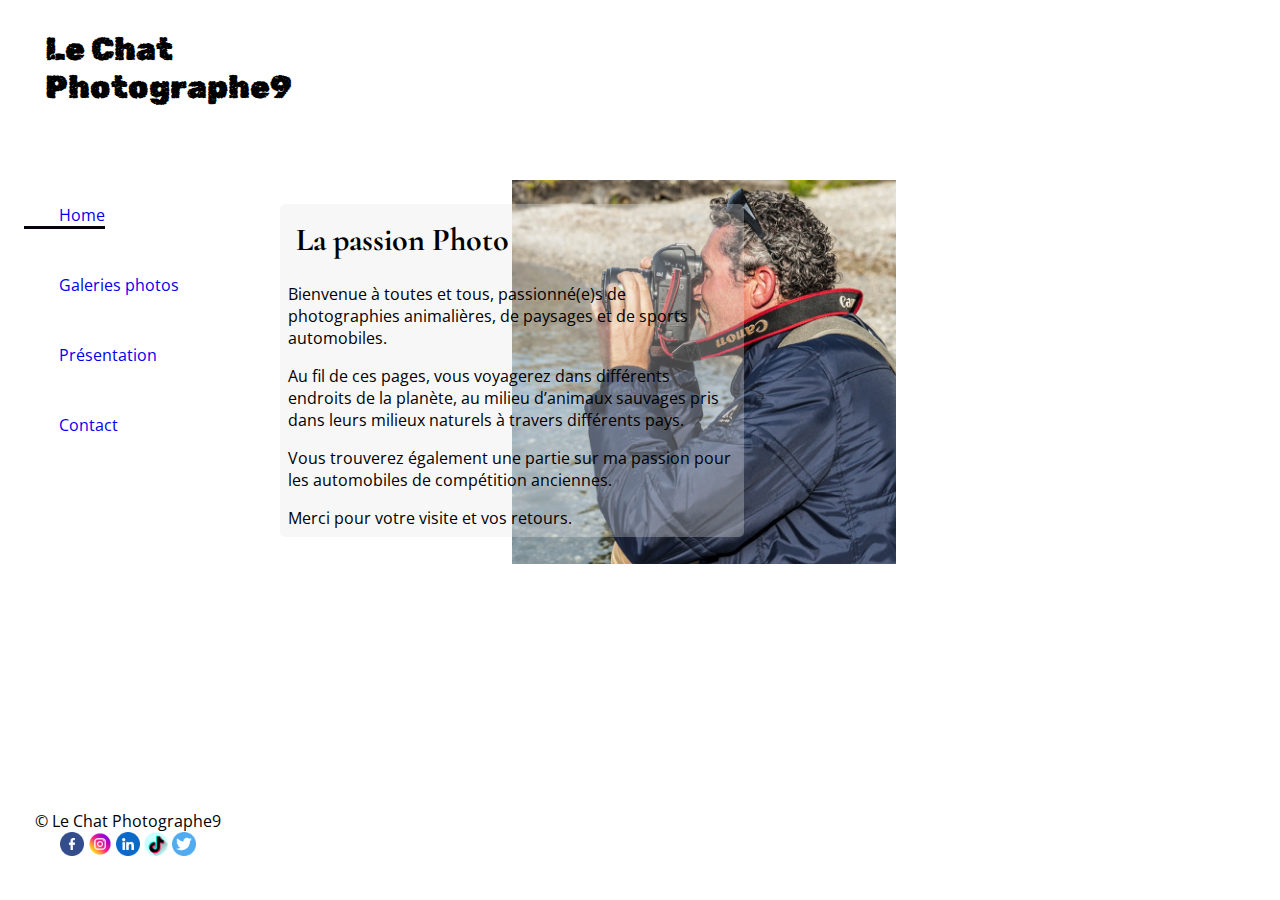
==== index.html @ 58bc917f "adding comments in all pages" ====
<!DOCTYPE html>
<html lang="fr">
  <head>
    <meta charset="UTF-8" />
    <meta http-equiv="X-UA-Compatible" content="IE=edge" />
    <meta name="viewport" content="width=device-width, initial-scale=1.0" />
    <link rel="stylesheet" href="style2.css" />
    <title>Le Chat Photographe9</title>
  </head>
  <body>
    <!-- main title -->
    <header class="gridContainer-Header">
      <h1>
        <p>Le Chat</p>
        <p>Photographe9</p>
      </h1>
    </header>
    <!-- nav section start here -->
    <section class="gridContainer-sectionLeft">
      <nav>
        <ul class="main-Nav">
          <li class="line-animated"><a href="./index.html">Home</a></li>
          <li><a href="./galleries.html">Galeries photos</a></li>
          <li><a href="./presentation.html">Présentation</a></li>
          <li><a href="./contact.html">Contact</a></li>
        </ul>
      </nav>
    </section>
    <section class="gridContainer-sectionRight">
      <div>
        <img
          src="./media/img_maxRez/Joris.png"
          alt="Photo du Chat Photographe 9"
        />
      </div>
    </section>
    <!-- end of nav section -->
    <!-- main content goes here -->
    <main class="gridContainer-mainIndex">
      <div class="background-mainIndex">
        <h2><p>La passion Photo</p></h2>
        <p>
          Bienvenue à toutes et tous, passionné(e)s de photographies
          animalières, de paysages et de sports automobiles.
        </p>
        <p>
          Au fil de ces pages, vous voyagerez dans différents endroits de la
          planète, au milieu d’animaux sauvages pris dans leurs milieux naturels
          à travers différents pays.
        </p>
        <p>
          Vous trouverez également une partie sur ma passion pour les
          automobiles de compétition anciennes.
        </p>
        <p>Merci pour votre visite et vos retours.</p>
      </div>
    </main>
    <!-- end of main content -->
    <!-- footer start here -->
    <footer class="gridContainer-Footer">
      <div class="flex-footer">
        <p>&copy; Le Chat Photographe9</p>
        <p>
          <span
            ><img
              src="./media/reseauxSociaux/facebook (1).png"
              alt="icone facebook"
              class="ico_reseaux"
            />
            <img
              src="./media/reseauxSociaux/instagram (3).png"
              alt="icone instagram"
              class="ico_reseaux"
            />
            <img
              src="./media/reseauxSociaux/linkedin (5).png"
              alt="icone linkedin"
              class="ico_reseaux"
            />
            <img
              src="./media/reseauxSociaux/tiktok (6).png"
              alt="icone tiktok"
              class="ico_reseaux"
            />
            <img
              src="./media/reseauxSociaux/twitter (7).png"
              alt="icone twitter"
              class="ico_reseaux"
            />
          </span>
        </p>
      </div>
    </footer>
  </body>
</html>
---- style2.css ----
/* import google fonts & call:
Cormorant: Light 300
Open Sans: Regular 400
Rubik Dirt: Regular 400
Rubik Microbe: Regular 400

font-family: 'Cormorant', serif;
font-family: 'Open Sans', sans-serif;
font-family: 'Rubik Dirt', cursive;
font-family: 'Rubik Microbe', cursive;
*/
@import url('https://fonts.googleapis.com/css2?family=Cormorant:wght@300&family=Open+Sans&family=Rubik+Dirt&family=Rubik+Microbe&display=swap');


/*style for common pages*/

:root {
    /*themes couleurs*/
    --colorDark: #07020D;
    --colorLight: #ffffff63;
    --colorTheme1: #bd6b4250;
    --colorTheme2: #2a7f635e;
    --colorTheme3: #e4e4e44e;

    /*Breakpoint*/
    --breakpointCellPhone: 412px;
    --breakpointTablett: 768px;

}

* {
    margin: 0;
    padding: 0;
    list-style: none;
    text-decoration: none;
    box-sizing: border-box;
}

body {
    /* height: 100vh;
    width: 100vw; */
    display: grid;
    grid-template-rows: repeat(10, 10vh);
    grid-template-columns: repeat(10, 10vw);
    font-family: 'Open Sans', sans-serif;
    justify-content: start
}

/* ++++++++++++++++++++++++++++++++++++++++++*/
/* ++++++++++++++++++++++++++++++++++++++++++*/
/* ++++++ main common zones grid area ++++++ */
/* ++++++++++++++++++++++++++++++++++++++++++*/
/* ++++++++++++++++++++++++++++++++++++++++++*/
.gridContainer-Header {
    grid-area: 1/1/3/4;
    padding: 30px 0 0 30px;
    min-height: 70px;
    z-index: 100;
}

.gridContainer-sectionLeft {
    grid-area: 3/1/10/3;
}

.gridContainer-sectionRight {
    grid-area: 3/5/10/11;
}

.gridContainer-Footer {
    grid-area: 10/1/11/3;
}

/* +++++++++++++++++++++++++++++++++++++++++++++++++*/
/* +++++++++++++++++++++++++++++++++++++++++++++++++*/
/* ++++++ end of main common zones grid area ++++++ */
/* +++++++++++++++++++++++++++++++++++++++++++++++++*/
/* +++++++++++++++++++++++++++++++++++++++++++++++++*/

h1 p {
    font-family: 'Rubik Microbe', cursive;
    font-size: 2rem;
    padding-left: 15px;

}

.main-Nav {
    display: flex;
    flex-direction: column;
    align-content: space-around;
    background-color: rgb(255, 255, 255);
}

.main-Nav li a {
    padding-left: 35px;

}

.line-animated a {
    border-bottom: #07020D solid 3px;
}

h2 {
    font-family: 'Cormorant', serif;
    font-size: 2rem;
}

li {
    margin: 1.5rem;
}


/*container Flex (copy & ico)*/

.flex-footer {
    display: flex;
    justify-content: space-around;
    align-items: center;
    flex-direction: column;
}

/*tailles des icones du footer*/
.ico_reseaux {
    width: 1.5rem;
    height: 1.5rem;
}

/*================ end of common pages ==================*/

/*=======================index page======================*/
div.imgBackground {
    width: 100%;
    height: 100%;
    background-image: url(./media/img_maxRez/Joris.png);
    background-repeat: no-repeat;
    background-size: contain;
    background-position: center;
}

.gridContainer-mainIndex {
    grid-area: 3/3/9/7;
    margin: 1.5rem;

}

.gridContainer-mainIndex h2,
.gridContainer-mainIndex p {
    padding: 0.5rem;

}

.gridContainer-sectionRight div img {
    width: 50%;
}


.background-mainIndex {
    border-radius: 5px;
    background-color: var(--colorTheme3);
}

/*==================end of index page======================*/


/*==================presentation page=====================*/
.gridContainer-mainPreseentation1 {
    grid-area: 3/3/9/7;
    margin: 1.5rem;


/*=============end of presentation page=====================*/

/*==========================Media queries:=============*/
/* @media screen and (min-width: 1400px) {
    body {
        max-width: 1400px;
        display: grid; */
        /* grid-template-rows: repeat(10, 10vh);
        grid-template-columns: repeat(10, 140px); */
    }
}

@media screen and (max-width: 825px) {

    .gridContainer-articleIndex {
        grid-area: 3/7/10/11;
        margin: 20px;
    }

    h1 p {
        font-size: 2rem;


    }
}
@media screen and (max-height: 535px) {
    h1 p {
        font-size: 1rem;
        padding-left: 0;
    
    }
}
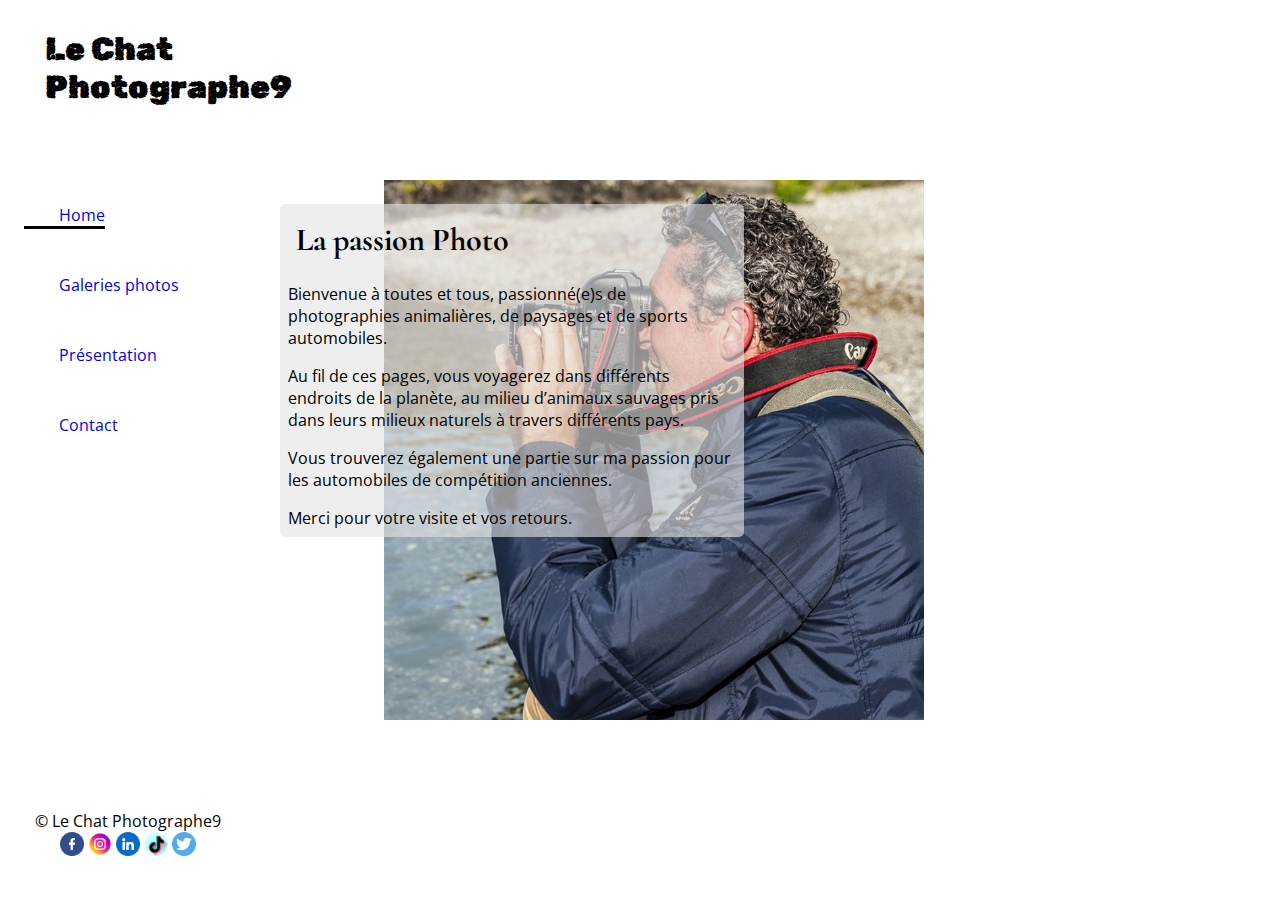
==== commit 041a12b5: "starting galleries.html" ====
--- a/index.html
+++ b/index.html
@@ -29,6 +29,7 @@
     <section class="gridContainer-sectionRight">
       <div>
         <img
+          id="joris1"
           src="./media/img_maxRez/Joris.png"
           alt="Photo du Chat Photographe 9"
         />
--- a/style2.css
+++ b/style2.css
@@ -17,10 +17,10 @@
 :root {
     /*themes couleurs*/
     --colorDark: #07020D;
-    --colorLight: #ffffff63;
+    --colorLight: #ffffff48;
     --colorTheme1: #bd6b4250;
     --colorTheme2: #2a7f635e;
-    --colorTheme3: #e4e4e44e;
+    --colorTheme3: #e4e4e49d;
 
     /*Breakpoint*/
     --breakpointCellPhone: 412px;
@@ -34,6 +34,7 @@
     list-style: none;
     text-decoration: none;
     box-sizing: border-box;
+
 }
 
 body {
@@ -63,7 +64,7 @@
 }
 
 .gridContainer-sectionRight {
-    grid-area: 3/5/10/11;
+    grid-area: 3/4/10/10;
 }
 
 .gridContainer-Footer {
@@ -132,8 +133,7 @@
     height: 100%;
     background-image: url(./media/img_maxRez/Joris.png);
     background-repeat: no-repeat;
-    background-size: contain;
-    background-position: center;
+    background-position: top left;
 }
 
 .gridContainer-mainIndex {
@@ -148,24 +148,126 @@
 
 }
 
-.gridContainer-sectionRight div img {
-    width: 50%;
+#joris1{
+    width: 60vh;
 }
 
 
 .background-mainIndex {
     border-radius: 5px;
+    color: var(--colorTheme);
     background-color: var(--colorTheme3);
+    max-height: 100%;
+    scrollbar-width: none;
+    overflow-y: scroll;
+}
+
+.background-mainIndex::-webkit-scrollbar {
+    width: 0;
 }
 
 /*==================end of index page======================*/
 
 
+/*==================Galleries pages=====================*/
+.grid--galleries {
+    display: grid;
+    height: 100%;
+    grid-template-columns: repeat(6, 1fr);
+    grid-template-rows: repeat(5, 1fr);
+    grid-column-gap: 5px;
+    grid-row-gap: 5px;
+}
+.grid--galleries img{
+    width: 100%;
+    height: auto;
+}
+.grid-photo1 {
+    grid-area: 1 / 1 / 3 / 3;
+}
+
+.grid-photo2 {
+    grid-area: 3 / 1 / 6 / 3;
+}
+
+.grid-photo3 {
+    grid-area: 1 / 3 / 4 / 5;
+}
+
+.grid-photo4 {
+    grid-area: 4 / 3 / 6 / 5;
+}
+
+.grid-photo5 {
+    grid-area: 1 / 5 / 6 / 7;
+}
+
+.div6 {
+    grid-area: 1 / 5 / 4 / 7;
+}
+
+/*==================end of Galleries pages======================*/
+
 /*==================presentation page=====================*/
-.gridContainer-mainPreseentation1 {
-    grid-area: 3/3/9/7;
-    margin: 1.5rem;
-
+.imgBckGrd-Prez {
+    background: url(./media/img_maxRez/DSC01649.JPG) left top no-repeat;
+    background-size: contain;
+}
+
+.presentation {
+    background-color: var(--colorTheme3);
+    height: 100%;
+}
+
+/* .gridContainer-mainArticle1 {
+    grid-area: 3/4/6/10;
+} */
+
+/* .gridContainer-mainArticle1:hover {
+    background-color: var(--colorTheme3);
+
+} */
+
+/* .gridContainer-mainArticle2 {
+    grid-area: 6/4/9/10;
+} */
+
+.gridContainer-mainArticle1 div img,
+.gridContainer-mainArticle2 div img {
+    width: 100px;
+    height: auto;
+}
+
+.gridContainer-Prez {}
+
+.flex-containerPrez {
+    display: flex;
+    justify-content: left;
+    align-items: center;
+}
+
+.flex-containerPrez div {
+    margin: 20px;
+}
+
+.on-mouseOver,
+.on-mouseOver2 {
+    display: none;
+
+
+}
+
+.visible {
+    display: flex;
+    flex-direction: column;
+
+    grid-area: 3/4/10/10.
+}
+
+.visible h2,
+.visible p {
+    margin: 10px;
+}
 
 /*=============end of presentation page=====================*/
 
@@ -174,9 +276,9 @@
     body {
         max-width: 1400px;
         display: grid; */
-        /* grid-template-rows: repeat(10, 10vh);
+/* grid-template-rows: repeat(10, 10vh);
         grid-template-columns: repeat(10, 140px); */
-    }
+}
 }
 
 @media screen and (max-width: 825px) {
@@ -192,10 +294,11 @@
 
     }
 }
+
 @media screen and (max-height: 535px) {
     h1 p {
         font-size: 1rem;
         padding-left: 0;
-    
+
     }
 }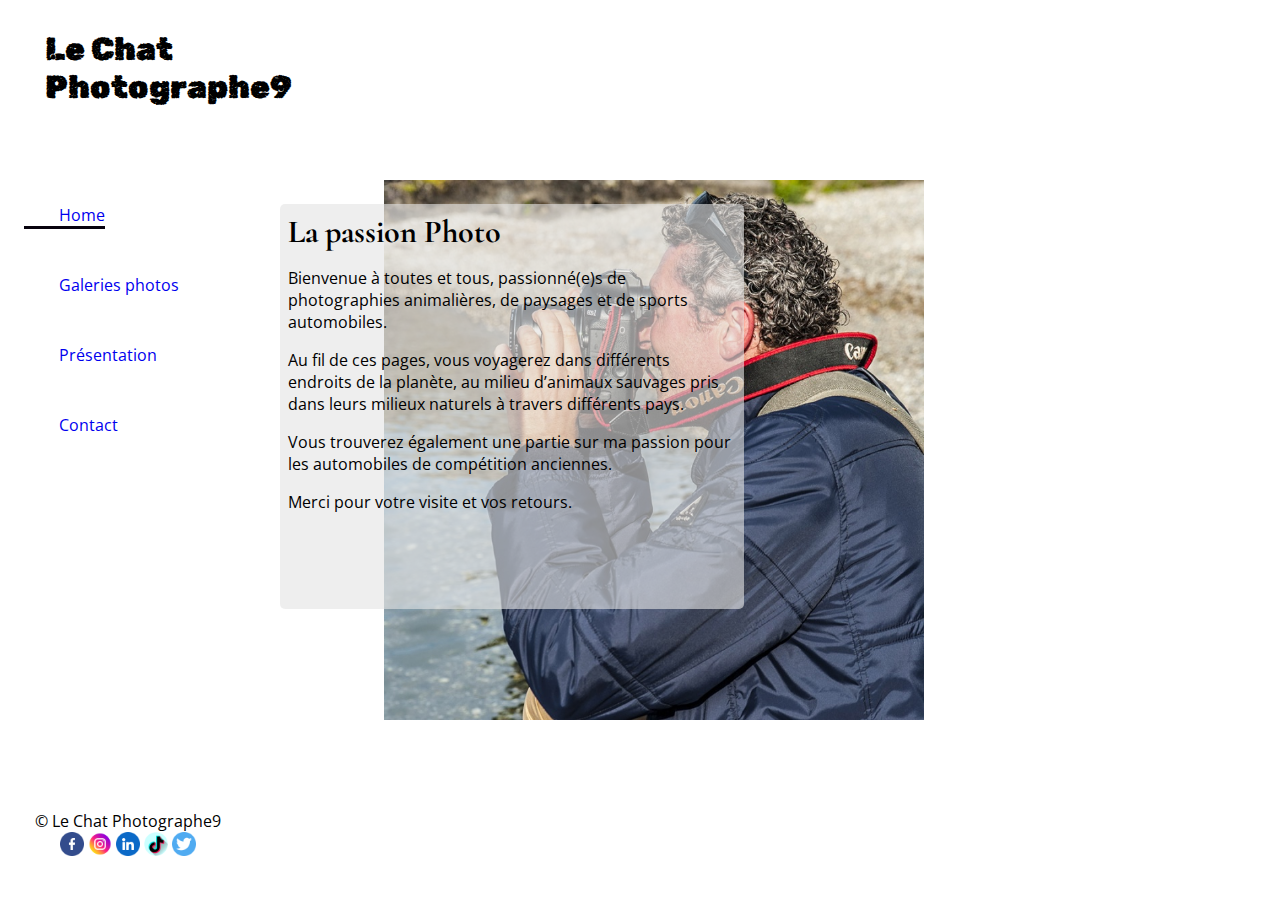
==== commit cbcd6b45: "validator *.html ok" ====
--- a/index.html
+++ b/index.html
@@ -1,22 +1,22 @@
 <!DOCTYPE html>
 <html lang="fr">
   <head>
-    <meta charset="UTF-8" />
-    <meta http-equiv="X-UA-Compatible" content="IE=edge" />
-    <meta name="viewport" content="width=device-width, initial-scale=1.0" />
-    <link rel="stylesheet" href="style2.css" />
+    <meta charset="UTF-8">
+    <meta http-equiv="X-UA-Compatible" content="IE=edge">
+    <meta name="viewport" content="width=device-width, initial-scale=1.0">
+    <link rel="stylesheet" href="style2.css">
     <title>Le Chat Photographe9</title>
   </head>
   <body>
     <!-- main title -->
     <header class="gridContainer-Header">
       <h1>
-        <p>Le Chat</p>
-        <p>Photographe9</p>
+        Le Chat <br> 
+        Photographe9
       </h1>
     </header>
     <!-- nav section start here -->
-    <section class="gridContainer-sectionLeft">
+    <div class="gridContainer-sectionLeft">
       <nav>
         <ul class="main-Nav">
           <li class="line-animated"><a href="./index.html">Home</a></li>
@@ -25,21 +25,20 @@
           <li><a href="./contact.html">Contact</a></li>
         </ul>
       </nav>
-    </section>
-    <section class="gridContainer-sectionRight">
+    </div>
+    <div class="gridContainer-sectionRight">
       <div>
         <img
           id="joris1"
           src="./media/img_maxRez/Joris.png"
-          alt="Photo du Chat Photographe 9"
-        />
+          alt="Photo du Chat Photographe 9">
       </div>
-    </section>
+    </div>
     <!-- end of nav section -->
     <!-- main content goes here -->
     <main class="gridContainer-mainIndex">
       <div class="background-mainIndex">
-        <h2><p>La passion Photo</p></h2>
+        <h2>La passion Photo</h2>
         <p>
           Bienvenue à toutes et tous, passionné(e)s de photographies
           animalières, de paysages et de sports automobiles.
@@ -64,30 +63,25 @@
         <p>
           <span
             ><img
-              src="./media/reseauxSociaux/facebook (1).png"
+              src="./media/reseauxSociaux/facebook.png"
               alt="icone facebook"
-              class="ico_reseaux"
-            />
+              class="ico_reseaux">
             <img
-              src="./media/reseauxSociaux/instagram (3).png"
+              src="./media/reseauxSociaux/instagram.png"
               alt="icone instagram"
-              class="ico_reseaux"
-            />
+              class="ico_reseaux">
             <img
-              src="./media/reseauxSociaux/linkedin (5).png"
+              src="./media/reseauxSociaux/linkedin.png"
               alt="icone linkedin"
-              class="ico_reseaux"
-            />
+              class="ico_reseaux">
             <img
-              src="./media/reseauxSociaux/tiktok (6).png"
+              src="./media/reseauxSociaux/tiktok.png"
               alt="icone tiktok"
-              class="ico_reseaux"
-            />
+              class="ico_reseaux">
             <img
-              src="./media/reseauxSociaux/twitter (7).png"
+              src="./media/reseauxSociaux/twitter.png"
               alt="icone twitter"
-              class="ico_reseaux"
-            />
+              class="ico_reseaux">
           </span>
         </p>
       </div>
--- a/style2.css
+++ b/style2.css
@@ -71,13 +71,17 @@
     grid-area: 10/1/11/3;
 }
 
+.gridContainer-subMenu {
+    grid-area: 1/4/3/10;
+}
+
 /* +++++++++++++++++++++++++++++++++++++++++++++++++*/
 /* +++++++++++++++++++++++++++++++++++++++++++++++++*/
 /* ++++++ end of main common zones grid area ++++++ */
 /* +++++++++++++++++++++++++++++++++++++++++++++++++*/
 /* +++++++++++++++++++++++++++++++++++++++++++++++++*/
 
-h1 p {
+h1 {
     font-family: 'Rubik Microbe', cursive;
     font-size: 2rem;
     padding-left: 15px;
@@ -93,6 +97,7 @@
 
 .main-Nav li a {
     padding-left: 35px;
+    transition: 2.5s;
 
 }
 
@@ -123,6 +128,10 @@
 .ico_reseaux {
     width: 1.5rem;
     height: 1.5rem;
+}
+
+.mouseOverImg-cursor:hover {
+    cursor: pointer;
 }
 
 /*================ end of common pages ==================*/
@@ -148,7 +157,7 @@
 
 }
 
-#joris1{
+#joris1 {
     width: 60vh;
 }
 
@@ -157,7 +166,7 @@
     border-radius: 5px;
     color: var(--colorTheme);
     background-color: var(--colorTheme3);
-    max-height: 100%;
+    height: 45vh;
     scrollbar-width: none;
     overflow-y: scroll;
 }
@@ -178,10 +187,12 @@
     grid-column-gap: 5px;
     grid-row-gap: 5px;
 }
-.grid--galleries img{
+
+.grid--galleries img {
     width: 100%;
     height: auto;
 }
+
 .grid-photo1 {
     grid-area: 1 / 1 / 3 / 3;
 }
@@ -211,7 +222,7 @@
 /*==================presentation page=====================*/
 .imgBckGrd-Prez {
     background: url(./media/img_maxRez/DSC01649.JPG) left top no-repeat;
-    background-size: contain;
+    background-size: cover;
 }
 
 .presentation {
@@ -238,12 +249,13 @@
     height: auto;
 }
 
-.gridContainer-Prez {}
+/* .gridContainer-Prez {} */
 
 .flex-containerPrez {
     display: flex;
     justify-content: left;
     align-items: center;
+    padding: 3em;
 }
 
 .flex-containerPrez div {
@@ -253,21 +265,71 @@
 .on-mouseOver,
 .on-mouseOver2 {
     display: none;
-
-
+}
+
+.h2-titlePrez {
+    display: flex;
+    justify-content: space-between;
+    align-content: center;
+    padding: 1em;
+}
+
+.matos-photos {
+    display: flex;
+    justify-content: center;
+    align-items: center;
+}
+
+.matos-photos img {
+    height: 200px;
+}
+
+.matos-photos img:hover {
+    /* transform: scale(1.5); */
+    /* transition: 1s; */
+    /* position: absolute; */
+    /* height: auto; */
+}
+
+.btn-close-div {
+    background-color: var(--colorLight);
+    border: none;
+    padding: 10px 18px;
+    text-align: center;
+
+    text-decoration: none;
+    display: inline-block;
+    font-size: 2em;
+    border-radius: 50%;
 }
 
 .visible {
+    grid-area: 3/4/10/10;
     display: flex;
     flex-direction: column;
-
-    grid-area: 3/4/10/10.
-}
-
-.visible h2,
+    /* background-color: var(--colorTheme1); */
+    border-radius: 10px;
+    padding: 1em;
+}
+
 .visible p {
-    margin: 10px;
-}
+    padding: 1em;
+}
+
+.align-right {
+    text-align: right;
+}
+
+.invisible {
+    display: none;
+}
+
+.flex-positionning-prez {
+    display: flex;
+    justify-content: space-between;
+    align-items: flex-end;
+}
+
 
 /*=============end of presentation page=====================*/
 
@@ -277,9 +339,9 @@
         max-width: 1400px;
         display: grid; */
 /* grid-template-rows: repeat(10, 10vh);
-        grid-template-columns: repeat(10, 140px); */
-}
-}
+        grid-template-columns: repeat(10, 140px); 
+}
+}*/
 
 @media screen and (max-width: 825px) {
 
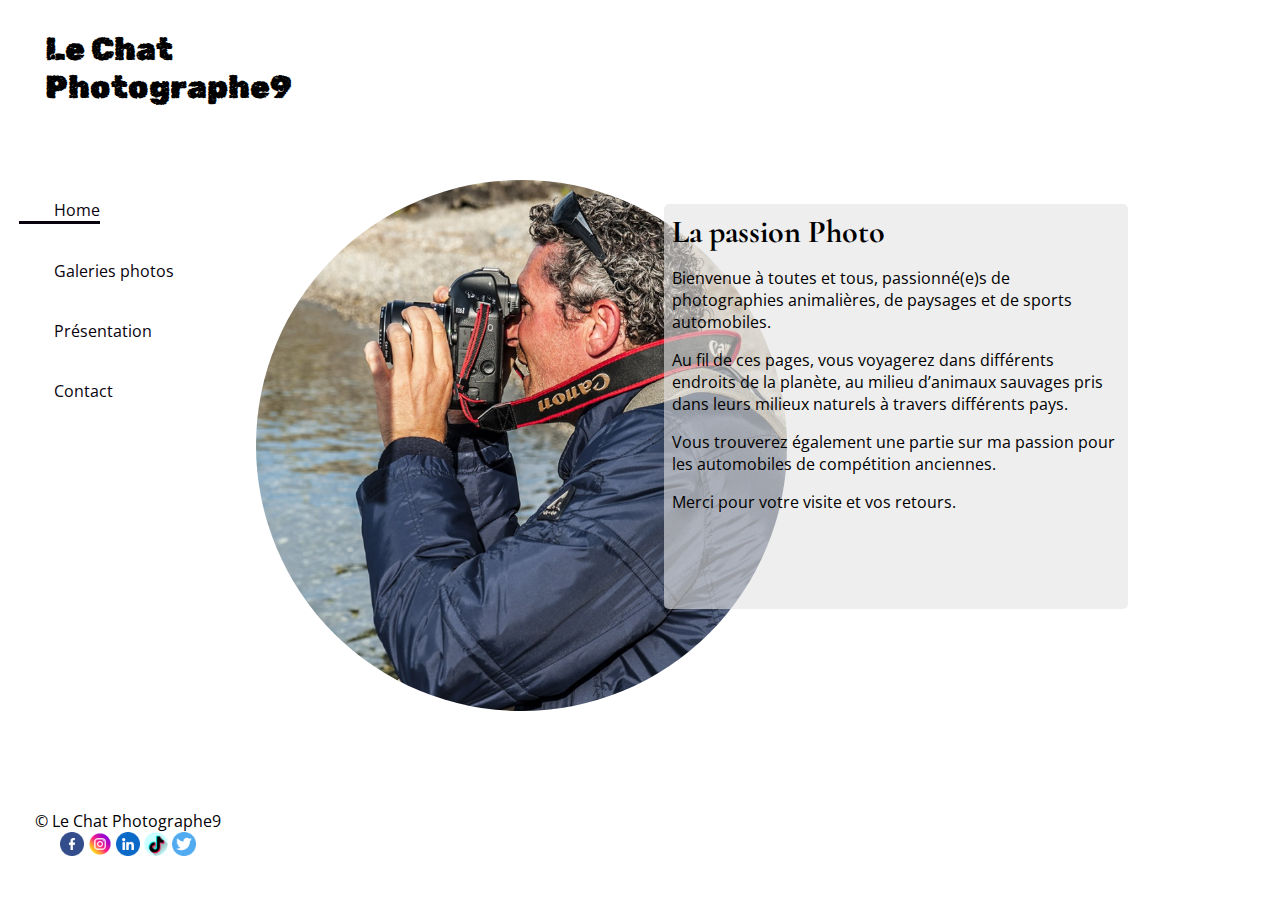
==== commit 497c8c8e: "responsive suite" ====
--- a/index.html
+++ b/index.html
@@ -1,26 +1,32 @@
 <!DOCTYPE html>
 <html lang="fr">
   <head>
-    <meta charset="UTF-8">
-    <meta http-equiv="X-UA-Compatible" content="IE=edge">
-    <meta name="viewport" content="width=device-width, initial-scale=1.0">
-    <link rel="stylesheet" href="style2.css">
+    <meta charset="UTF-8" />
+    <meta http-equiv="X-UA-Compatible" content="IE=edge" />
+    <meta name="viewport" content="width=device-width, initial-scale=1.0" />
+    <link rel="stylesheet" href="style2.css" />
     <title>Le Chat Photographe9</title>
   </head>
   <body>
     <!-- main title -->
     <header class="gridContainer-Header">
-      <h1>
-        Le Chat <br> 
+      <h1 class="h1">
+        Le Chat <br />
         Photographe9
+      </h1>
+      <h1 class="h1-burger">
+        Le Chat Photographe9
       </h1>
     </header>
     <!-- nav section start here -->
+    <div class="burger-nav">
+      <img src="./media/img_mini/burger-menu.svg" alt="menu burger" id="burger-Btn" />
+    </div>
     <div class="gridContainer-sectionLeft">
       <nav>
         <ul class="main-Nav">
           <li class="line-animated"><a href="./index.html">Home</a></li>
-          <li><a href="./galleries.html">Galeries photos</a></li>
+          <li><a href="./galleries-animaux.html">Galeries photos</a></li>
           <li><a href="./presentation.html">Présentation</a></li>
           <li><a href="./contact.html">Contact</a></li>
         </ul>
@@ -31,7 +37,8 @@
         <img
           id="joris1"
           src="./media/img_maxRez/Joris.png"
-          alt="Photo du Chat Photographe 9">
+          alt="Photo du Chat Photographe 9"
+        />
       </div>
     </div>
     <!-- end of nav section -->
@@ -65,23 +72,28 @@
             ><img
               src="./media/reseauxSociaux/facebook.png"
               alt="icone facebook"
-              class="ico_reseaux">
+              class="ico_reseaux"
+            />
             <img
               src="./media/reseauxSociaux/instagram.png"
               alt="icone instagram"
-              class="ico_reseaux">
+              class="ico_reseaux"
+            />
             <img
               src="./media/reseauxSociaux/linkedin.png"
               alt="icone linkedin"
-              class="ico_reseaux">
+              class="ico_reseaux"
+            />
             <img
               src="./media/reseauxSociaux/tiktok.png"
               alt="icone tiktok"
-              class="ico_reseaux">
+              class="ico_reseaux"
+            />
             <img
               src="./media/reseauxSociaux/twitter.png"
               alt="icone twitter"
-              class="ico_reseaux">
+              class="ico_reseaux"
+            />
           </span>
         </p>
       </div>
--- a/style2.css
+++ b/style2.css
@@ -9,42 +9,47 @@
 font-family: 'Rubik Dirt', cursive;
 font-family: 'Rubik Microbe', cursive;
 */
-@import url('https://fonts.googleapis.com/css2?family=Cormorant:wght@300&family=Open+Sans&family=Rubik+Dirt&family=Rubik+Microbe&display=swap');
-
+@import url("https://fonts.googleapis.com/css2?family=Cormorant:wght@300&family=Open+Sans&family=Rubik+Dirt&family=Rubik+Microbe&display=swap");
 
 /*style for common pages*/
 
 :root {
-    /*themes couleurs*/
-    --colorDark: #07020D;
-    --colorLight: #ffffff48;
-    --colorTheme1: #bd6b4250;
-    --colorTheme2: #2a7f635e;
-    --colorTheme3: #e4e4e49d;
-
-    /*Breakpoint*/
-    --breakpointCellPhone: 412px;
-    --breakpointTablett: 768px;
-
+  /*themes couleurs*/
+  --colorDark: #07020d;
+  --colorLight: #ffffff48;
+  --colorTheme1: #51220ab3;
+  --colorTheme2: #2a7f635e;
+  --colorTheme3: #e4e4e49d;
+
+  /*Breakpoint*/
+  --breakpointCellPhone: 412px;
+  --breakpointTablett: 768px;
 }
 
 * {
-    margin: 0;
-    padding: 0;
-    list-style: none;
-    text-decoration: none;
-    box-sizing: border-box;
-
+  margin: 0;
+  padding: 0;
+  list-style: none;
+  text-decoration: none;
+  box-sizing: border-box;
+}
+
+a {
+  color: var(--colorDark);
+}
+
+a:hover {
+  color: var(--colorTheme1);
 }
 
 body {
-    /* height: 100vh;
+  /* height: 100vh;
     width: 100vw; */
-    display: grid;
-    grid-template-rows: repeat(10, 10vh);
-    grid-template-columns: repeat(10, 10vw);
-    font-family: 'Open Sans', sans-serif;
-    justify-content: start
+  display: grid;
+  grid-template-rows: repeat(10, 10vh);
+  grid-template-columns: repeat(10, 10vw);
+  font-family: "Open Sans", sans-serif;
+  justify-content: start;
 }
 
 /* ++++++++++++++++++++++++++++++++++++++++++*/
@@ -53,26 +58,36 @@
 /* ++++++++++++++++++++++++++++++++++++++++++*/
 /* ++++++++++++++++++++++++++++++++++++++++++*/
 .gridContainer-Header {
-    grid-area: 1/1/3/4;
-    padding: 30px 0 0 30px;
-    min-height: 70px;
-    z-index: 100;
+  grid-area: 1/1/3/4;
+  padding: 30px 0 0 30px;
+  min-height: 70px;
+  z-index: 100;
 }
 
 .gridContainer-sectionLeft {
-    grid-area: 3/1/10/3;
+  grid-area: 3/1/10/3;
 }
 
 .gridContainer-sectionRight {
-    grid-area: 3/4/10/10;
+  grid-area: 3/3/10/10;
+  border-radius: 5px;
 }
 
 .gridContainer-Footer {
-    grid-area: 10/1/11/3;
+  grid-area: 10/1/11/3;
 }
 
 .gridContainer-subMenu {
-    grid-area: 1/4/3/10;
+  grid-area: 1/4/3/9;
+  padding: 10px;
+}
+
+.gridContainer-smallPic {
+  grid-area: 2/10/10/11;
+}
+.burger-nav {
+  grid-area: 1/1/3/3;
+  display: none;
 }
 
 /* +++++++++++++++++++++++++++++++++++++++++++++++++*/
@@ -82,285 +97,429 @@
 /* +++++++++++++++++++++++++++++++++++++++++++++++++*/
 
 h1 {
-    font-family: 'Rubik Microbe', cursive;
-    font-size: 2rem;
-    padding-left: 15px;
-
+  font-family: "Rubik Microbe", cursive;
+  font-size: 2rem;
+  padding-left: 15px;
+  z-index: -100;
+}
+.h1-burger {
+  display: none;
 }
 
 .main-Nav {
-    display: flex;
-    flex-direction: column;
-    align-content: space-around;
-    background-color: rgb(255, 255, 255);
+  display: flex;
+  flex-direction: column;
+  align-content: space-around;
+  background-color: rgb(255, 255, 255);
 }
 
 .main-Nav li a {
-    padding-left: 35px;
-    transition: 2.5s;
-
+  padding-left: 35px;
+  transition: 2.5s;
 }
 
 .line-animated a {
-    border-bottom: #07020D solid 3px;
+  border-bottom: #07020d solid 3px;
 }
 
 h2 {
-    font-family: 'Cormorant', serif;
-    font-size: 2rem;
+  font-family: "Cormorant", serif;
+  font-size: 2rem;
 }
 
 li {
-    margin: 1.5rem;
-}
-
+  margin: 1.2rem;
+}
 
 /*container Flex (copy & ico)*/
 
 .flex-footer {
-    display: flex;
-    justify-content: space-around;
-    align-items: center;
-    flex-direction: column;
-}
-
-/*tailles des icones du footer*/
+  display: flex;
+  justify-content: space-around;
+  align-items: center;
+  flex-direction: column;
+}
+
+/* icones size in footer*/
 .ico_reseaux {
-    width: 1.5rem;
-    height: 1.5rem;
+  width: 1.5rem;
+  height: 1.5rem;
 }
 
 .mouseOverImg-cursor:hover {
-    cursor: pointer;
-}
-
-/*================ end of common pages ==================*/
-
-/*=======================index page======================*/
-div.imgBackground {
-    width: 100%;
-    height: 100%;
-    background-image: url(./media/img_maxRez/Joris.png);
-    background-repeat: no-repeat;
-    background-position: top left;
-}
+  cursor: pointer;
+}
+
+/*=====================================================
+================ end of common pages ==================
+=======================================================*/
+
+/*======================================================
+=======================index page=======================
+======================================================*/
 
 .gridContainer-mainIndex {
-    grid-area: 3/3/9/7;
-    margin: 1.5rem;
-
+  grid-area: 3/6/9/10;
+  margin: 1.5rem;
 }
 
 .gridContainer-mainIndex h2,
 .gridContainer-mainIndex p {
-    padding: 0.5rem;
-
+  padding: 0.5rem;
 }
 
 #joris1 {
-    width: 60vh;
-}
-
+  width: 59vh;
+  border-radius: 50%;
+}
 
 .background-mainIndex {
-    border-radius: 5px;
-    color: var(--colorTheme);
-    background-color: var(--colorTheme3);
-    height: 45vh;
-    scrollbar-width: none;
-    overflow-y: scroll;
+  border-radius: 5px;
+  color: var(--colorTheme);
+  background-color: var(--colorTheme3);
+  height: 45vh;
+  scrollbar-width: none;
+  overflow-y: scroll;
 }
 
 .background-mainIndex::-webkit-scrollbar {
-    width: 0;
-}
-
-/*==================end of index page======================*/
-
-
-/*==================Galleries pages=====================*/
-.grid--galleries {
-    display: grid;
-    height: 100%;
-    grid-template-columns: repeat(6, 1fr);
-    grid-template-rows: repeat(5, 1fr);
-    grid-column-gap: 5px;
-    grid-row-gap: 5px;
-}
-
-.grid--galleries img {
-    width: 100%;
-    height: auto;
-}
-
-.grid-photo1 {
-    grid-area: 1 / 1 / 3 / 3;
-}
-
-.grid-photo2 {
-    grid-area: 3 / 1 / 6 / 3;
-}
-
-.grid-photo3 {
-    grid-area: 1 / 3 / 4 / 5;
-}
-
-.grid-photo4 {
-    grid-area: 4 / 3 / 6 / 5;
-}
-
-.grid-photo5 {
-    grid-area: 1 / 5 / 6 / 7;
-}
-
-.div6 {
-    grid-area: 1 / 5 / 4 / 7;
-}
-
-/*==================end of Galleries pages======================*/
-
-/*==================presentation page=====================*/
+  width: 0;
+}
+
+/*=======================================================
+==================end of index page======================
+=======================================================*/
+
+/*====================================================
+==================Galleries pages=====================
+====================================================*/
+
+.gridContainer-subMenu ul {
+  display: flex;
+  justify-content: space-between;
+  flex-wrap: wrap;
+  align-content: center;
+  height: 100%;
+}
+
+.mainDisplay {
+  grid-area: 3/3/10/10;
+  display: flex;
+  justify-content: center;
+}
+
+.mainDisplay img {
+  width: auto;
+  max-width: 70vw;
+  height: 70vh;
+  border: black 2px solid;
+  border-radius: 15px;
+  object-fit: cover;
+}
+
+.smallPic {
+  height: 100%;
+  /* background-image: url("./media/img_maxRez/Film_strip.png"); */
+  /* background-size: contain; */
+  overflow-y: scroll;
+  margin-right: 15px;
+}
+.animalsGal,
+.autoGal,
+.nbGal,
+.paysageGal,
+.spitzbergGal {
+  overflow-y: scroll !important;
+}
+
+.smallPic img {
+  width: 70%;
+  height: auto;
+  margin-left: 1.2em;
+  border: black 2px solid;
+  border-radius: 15px;
+}
+#closeBtnPic:hover,
+.smallPic img:hover {
+  cursor: pointer;
+  box-shadow: 2px 5px 10px var(--colorTheme1);
+}
+
+.fullScreen {
+  grid-area: 1/1/11/10;
+  background-color: white;
+  z-index: -1000;
+  display: flex;
+  align-items: center;
+  justify-content: space-around;
+}
+.fullScreen img {
+  width: auto;
+  max-width: 90vw;
+  height: 90vh;
+  border: black 2px solid;
+  border-radius: 15px;
+  object-fit: cover;
+}
+.insertBtn {
+  grid-area: 1/10/2/11;
+  padding-right: 10px;
+  display: flex;
+  align-items: center;
+  justify-content: left;
+}
+
+#closeBtnPic {
+  width: 70%;
+  z-index: 20000;
+  border: black 2px solid;
+  border-radius: 15px;
+
+  background-color: white;
+}
+.blur {
+  box-shadow: 0px 0px 20px var(--colorTheme1);
+  border-radius: 50%;
+  padding: 0 1em;
+}
+
+.exist {
+  margin-left: 2em;
+}
+
+/*============================================================
+==================end of Galleries pages======================
+============================================================*/
+
+/*============================================================
+======================presentation page=======================
+=============================================================*/
+
 .imgBckGrd-Prez {
-    background: url(./media/img_maxRez/DSC01649.JPG) left top no-repeat;
-    background-size: cover;
+  background: url(./media/img_maxRez/DSC01649.JPG) left top no-repeat;
+  background-size: cover;
 }
 
 .presentation {
-    background-color: var(--colorTheme3);
-    height: 100%;
-}
-
-/* .gridContainer-mainArticle1 {
-    grid-area: 3/4/6/10;
-} */
-
-/* .gridContainer-mainArticle1:hover {
-    background-color: var(--colorTheme3);
-
-} */
-
-/* .gridContainer-mainArticle2 {
-    grid-area: 6/4/9/10;
-} */
+  background-color: var(--colorTheme3);
+  height: 100%;
+}
 
 .gridContainer-mainArticle1 div img,
 .gridContainer-mainArticle2 div img {
-    width: 100px;
-    height: auto;
-}
-
-/* .gridContainer-Prez {} */
+  width: 100px;
+  height: auto;
+}
 
 .flex-containerPrez {
-    display: flex;
-    justify-content: left;
-    align-items: center;
-    padding: 3em;
+  display: flex;
+  justify-content: left;
+  align-items: center;
+  padding: 3em;
 }
 
 .flex-containerPrez div {
-    margin: 20px;
+  margin: 20px;
 }
 
 .on-mouseOver,
 .on-mouseOver2 {
+  display: none;
+}
+
+.h2-titlePrez {
+  display: flex;
+  justify-content: space-between;
+  align-content: center;
+  padding: 1em;
+}
+
+.photos-presentation img {
+  height: 200px;
+  float: left;
+  padding-right: 20px;
+}
+
+.btn-close-div {
+  background-color: var(--colorLight);
+  border: none;
+  padding: 9px 14px;
+  text-align: center;
+  text-decoration: none;
+  display: inline-block;
+  font-size: 1.3em;
+  border-radius: 50%;
+}
+
+.visible {
+  grid-area: 3/4/10/10;
+  display: flex;
+  flex-direction: column;
+  /* background-color: var(--colorTheme1); */
+  border-radius: 10px;
+  padding: 1em;
+}
+
+.visible p {
+  padding: 1.2em;
+  line-height: 1.5em;
+}
+
+.align-right {
+  text-align: right;
+}
+
+.invisible {
+  display: none;
+}
+
+.flex-positionning-prez {
+  height: 100%;
+  display: flex;
+  flex-direction: column;
+  justify-content: space-around;
+}
+
+/*================================================================
+=============end of presentation page=============================
+=================================================================*/
+
+/*============================================================
+======================   contact page  =======================
+=============================================================*/
+
+.contact {
+  background-image: url(./media/img_maxRez/contact.jpg);
+  height: 60vh;
+  color: var(--colorDark);
+  display: flex;
+  justify-content: center;
+  align-items: center;
+}
+.form {
+  background-color: rgba(255, 255, 255, 0.528);
+  text-align: center;
+}
+textarea {
+  resize: none;
+}
+
+.flexContact {
+  justify-content: center;
+  align-items: center;
+
+  padding: 10px;
+}
+.flexContact div,
+.flexContact div p {
+  display: flex;
+  flex-direction: column;
+  margin-top: 4px;
+}
+
+/*============================================================
+==================end of contact   page ======================
+============================================================*/
+
+/******************************************************************
+************************** Media queries: *************************
+******************************************************************/
+
+@media screen and (max-width: 1000px) {
+  .main-Nav {
+    font-size: 0.8em;
+  }
+  .gridContainer-subMenu {
+    z-index: 100;
+    font-size: 1.2em;
+  }
+
+  @media screen and (max-width: 897px) {
+    .gridContainer-Header {
+      grid-area: 1/1/2/11;
+      padding:10px 0 0 10px
+    }
+    .gridContainer-subMenu {
+      grid-area: 2/3/3/10;
+    }
+    .gridContainer-subMenu h2 {
+      z-index: 100;
+      font-size: 0.8em;
+    }
+    .gridContainer-smallPic {
+      grid-area: 3/10/10/11;
+    }
+    .gridContainer-Footer {
+      grid-area: 10/1/11/11;
+    }
+
+    .h1 {
+      display: none;
+    }
+    .h1-burger {
+      display: block;
+      font-size: 1.3em;
+    }
+    .main-Nav li a {
+      padding-left: 2px;
+      transition: 2.5s;
+    }
+    .flex-footer {
+      margin: 10px 0 0 10px;
+    }
+  }
+
+  @media screen and (max-width: 689px) {
+    .gridContainer-Header {
+      grid-area: 1/3/2/11;
+      padding: 10px 1em;
+    }
+    .gridContainer-sectionLeft {
+      display: none;
+    }
+    .gridContainer-mainIndex {
+      grid-area: 3/1/10/10;
+    }
+    .gridContainer-sectionRight {
+      grid-area: 3/1/7/11;
+      border-radius: 5px;
+    }
+
+    .gridContainer-Footer {
+      grid-area: 10/1/11/11;
+      font-size: 0.8rem;
+    }
+
+    .gridContainer-subMenu {
+      grid-area: 2/1/3/11;
+      display: flex;
+      justify-content: center;
+      align-self: center;
+      flex-wrap: wrap;
+    }
+
+    .gridContainer-smallPic {
+      grid-area: 3/1/11/3;
+      display: none;
+    }
+    .burger-nav {
+      grid-area: 1/1/3/3;
+      display: flex;
+      justify-content: center;
+      align-items: flex-start;
+    }
+    .burger-nav img {
+      padding-top: 10px;
+    }
+  }
+  .sub-menu li {
+    margin: 0.5em;
+  }
+  .flex-footer img {
     display: none;
-}
-
-.h2-titlePrez {
-    display: flex;
-    justify-content: space-between;
-    align-content: center;
-    padding: 1em;
-}
-
-.matos-photos {
-    display: flex;
-    justify-content: center;
-    align-items: center;
-}
-
-.matos-photos img {
-    height: 200px;
-}
-
-.matos-photos img:hover {
-    /* transform: scale(1.5); */
-    /* transition: 1s; */
-    /* position: absolute; */
-    /* height: auto; */
-}
-
-.btn-close-div {
-    background-color: var(--colorLight);
-    border: none;
-    padding: 10px 18px;
-    text-align: center;
-
-    text-decoration: none;
-    display: inline-block;
-    font-size: 2em;
-    border-radius: 50%;
-}
-
-.visible {
-    grid-area: 3/4/10/10;
-    display: flex;
-    flex-direction: column;
-    /* background-color: var(--colorTheme1); */
-    border-radius: 10px;
-    padding: 1em;
-}
-
-.visible p {
-    padding: 1em;
-}
-
-.align-right {
-    text-align: right;
-}
-
-.invisible {
-    display: none;
-}
-
-.flex-positionning-prez {
-    display: flex;
-    justify-content: space-between;
-    align-items: flex-end;
-}
-
-
-/*=============end of presentation page=====================*/
-
-/*==========================Media queries:=============*/
-/* @media screen and (min-width: 1400px) {
-    body {
-        max-width: 1400px;
-        display: grid; */
-/* grid-template-rows: repeat(10, 10vh);
-        grid-template-columns: repeat(10, 140px); 
-}
-}*/
-
-@media screen and (max-width: 825px) {
-
-    .gridContainer-articleIndex {
-        grid-area: 3/7/10/11;
-        margin: 20px;
-    }
-
-    h1 p {
-        font-size: 2rem;
-
-
-    }
-}
-
-@media screen and (max-height: 535px) {
-    h1 p {
-        font-size: 1rem;
-        padding-left: 0;
-
-    }
-}+  }
+
+  .background-mainIndex {
+    height: 60vh;
+  }
+}
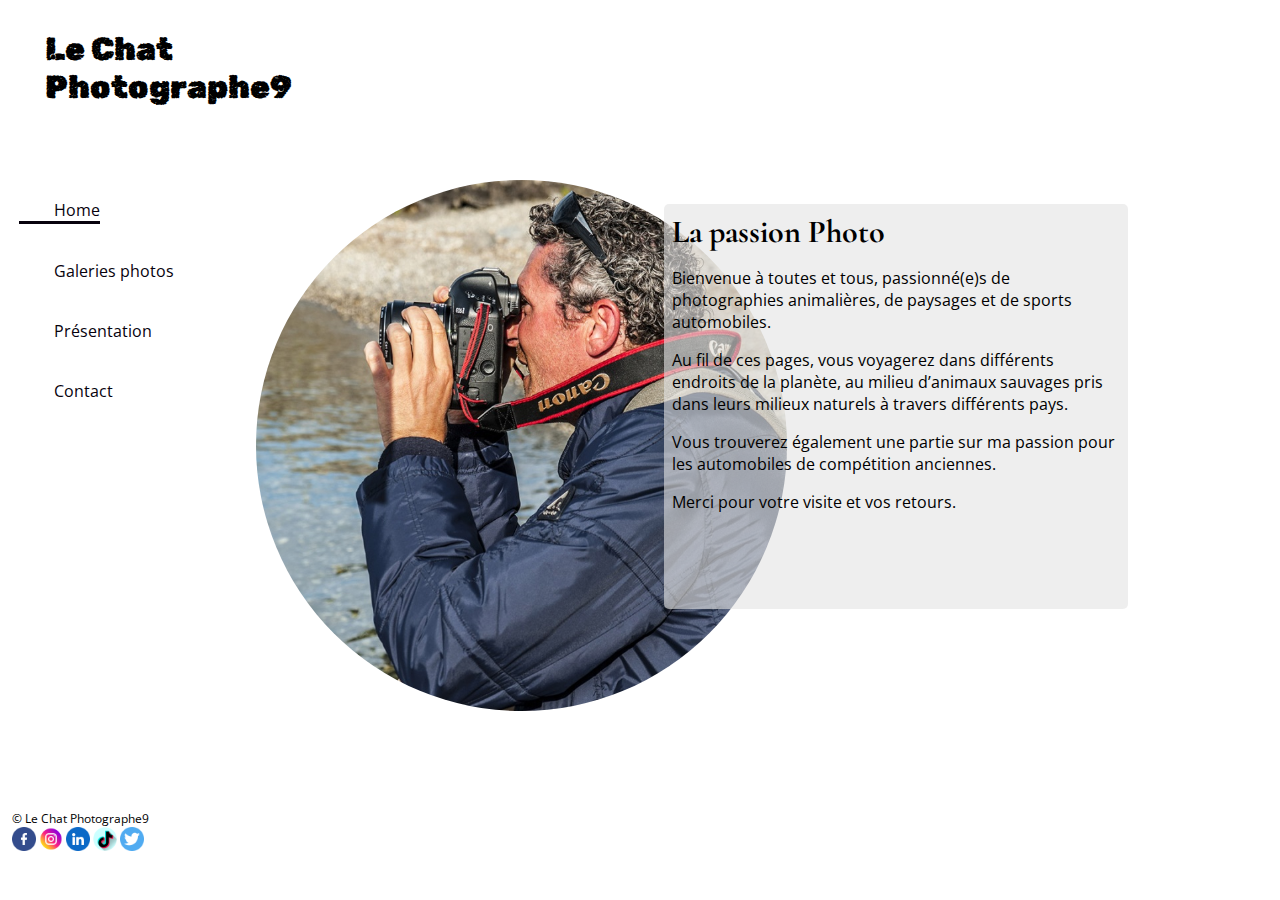
==== commit 78027112: "adding "meta"" ====
--- a/index.html
+++ b/index.html
@@ -4,6 +4,8 @@
     <meta charset="UTF-8" />
     <meta http-equiv="X-UA-Compatible" content="IE=edge" />
     <meta name="viewport" content="width=device-width, initial-scale=1.0" />
+    <meta name="description" content="pages photos de Le Chat Photographe 9 - photographies animalières, photographies de voiture de courses anciennes">
+    <meta name="keywords" content="photographies, photos, photo, photographe, pictures, images, photos animalières, voitures, courses, automobiles, anciennes, spitzberg, noir et blanc, paysage">
     <link rel="stylesheet" href="style2.css" />
     <title>Le Chat Photographe9</title>
   </head>
@@ -14,13 +16,26 @@
         Le Chat <br />
         Photographe9
       </h1>
-      <h1 class="h1-burger">
-        Le Chat Photographe9
-      </h1>
+      <h1 class="h1-burger">Le Chat Photographe9</h1>
     </header>
     <!-- nav section start here -->
+
     <div class="burger-nav">
-      <img src="./media/img_mini/burger-menu.svg" alt="menu burger" id="burger-Btn" />
+      <img
+        src="./media/img_mini/burger-menu.svg"
+        alt="menu burger"
+        id="burger-Btn"
+      />
+    </div>
+    <div class="burgerNAV-mobile invisible">
+      <nav>
+        <ul>
+          <li><a href="./index.html">Home</a></li>
+          <li><a href="./galleries-animaux.html">Galeries photos</a></li>
+          <li><a href="./presentation.html">Présentation</a></li>
+          <li><a href="./contact.html">Contact</a></li>
+        </ul>
+      </nav>
     </div>
     <div class="gridContainer-sectionLeft">
       <nav>
@@ -98,5 +113,6 @@
         </p>
       </div>
     </footer>
+    <script src="./media/src/burger.js"></script>
   </body>
 </html>
--- a/style2.css
+++ b/style2.css
@@ -85,9 +85,14 @@
 .gridContainer-smallPic {
   grid-area: 2/10/10/11;
 }
-.burger-nav {
-  grid-area: 1/1/3/3;
-  display: none;
+
+.burgerNAV-mobile {
+  grid-area: 2/1/7/7;
+  z-index: 20000;
+  background-color: white;
+  border: #07020d solid 3px;
+  border-radius: 1em;
+  transition: left 1s;
 }
 
 /* +++++++++++++++++++++++++++++++++++++++++++++++++*/
@@ -95,6 +100,9 @@
 /* ++++++ end of main common zones grid area ++++++ */
 /* +++++++++++++++++++++++++++++++++++++++++++++++++*/
 /* +++++++++++++++++++++++++++++++++++++++++++++++++*/
+.invisible {
+  display: none;
+}
 
 h1 {
   font-family: "Rubik Microbe", cursive;
@@ -136,8 +144,9 @@
 .flex-footer {
   display: flex;
   justify-content: space-around;
-  align-items: center;
   flex-direction: column;
+  margin-left: 1em;
+  font-size: 0.75em;
 }
 
 /* icones size in footer*/
@@ -149,7 +158,9 @@
 .mouseOverImg-cursor:hover {
   cursor: pointer;
 }
-
+.burger-nav {
+  display: none;
+}
 /*=====================================================
 ================ end of common pages ==================
 =======================================================*/
@@ -332,6 +343,7 @@
   justify-content: space-between;
   align-content: center;
   padding: 1em;
+  background-color: rgba(255, 255, 255, 0.452);
 }
 
 .photos-presentation img {
@@ -374,7 +386,7 @@
 }
 
 .flex-positionning-prez {
-  height: 100%;
+  background-color: rgba(255, 255, 255, 0.452);
   display: flex;
   flex-direction: column;
   justify-content: space-around;
@@ -415,6 +427,8 @@
   display: flex;
   flex-direction: column;
   margin-top: 4px;
+  width: 25vw;
+  /* height: 30vh; */
 }
 
 /*============================================================
@@ -437,7 +451,7 @@
   @media screen and (max-width: 897px) {
     .gridContainer-Header {
       grid-area: 1/1/2/11;
-      padding:10px 0 0 10px
+      padding: 10px 0 0 10px;
     }
     .gridContainer-subMenu {
       grid-area: 2/3/3/10;
@@ -449,9 +463,6 @@
     .gridContainer-smallPic {
       grid-area: 3/10/10/11;
     }
-    .gridContainer-Footer {
-      grid-area: 10/1/11/11;
-    }
 
     .h1 {
       display: none;
@@ -470,6 +481,11 @@
   }
 
   @media screen and (max-width: 689px) {
+    .burger-nav {
+      grid-area: 1/1/3/3;
+      display: block;
+      margin-left: 10px;
+    }
     .gridContainer-Header {
       grid-area: 1/3/2/11;
       padding: 10px 1em;
@@ -481,7 +497,7 @@
       grid-area: 3/1/10/10;
     }
     .gridContainer-sectionRight {
-      grid-area: 3/1/7/11;
+      grid-area: 3/1/9/11;
       border-radius: 5px;
     }
 
@@ -502,24 +518,55 @@
       grid-area: 3/1/11/3;
       display: none;
     }
-    .burger-nav {
-      grid-area: 1/1/3/3;
-      display: flex;
-      justify-content: center;
-      align-items: flex-start;
-    }
+    .foot-prez {
+      display: none;
+    }
+
     .burger-nav img {
       padding-top: 10px;
     }
-  }
-  .sub-menu li {
-    margin: 0.5em;
-  }
+    .presentation article {
+      max-height: 20vh;
+      font-size: 1em;
+    }
+    .flex-containerPrez {
+      padding: 15px 0;
+    }
+    .sub-menu li {
+      margin: 0.25em;
+    }
+    .flex-footer img {
+      display: none;
+    }
+
+    .background-mainIndex {
+      height: 60vh;
+    }
+  }
+}
+@media screen and (max-height: 751px) {
+  .flex-containerPrez H2 {
+    font-size: 1.5em;
+  }
+  .flex-containerPrez p {
+    font-size: 0.75em;
+  }
+  .flex-containerPrez {
+    padding: 5px;
+  }
+  .flexContact {
+    display: flex;
+    flex-direction: row;
+    width: 65vw;
+    justify-content: space-around;
+  }
+  .gridContainer-subMenu ul li h2 {
+    font-size: 1em;
+  }
+}
+@media screen and (max-height: 500px) {
   .flex-footer img {
-    display: none;
-  }
-
-  .background-mainIndex {
-    height: 60vh;
-  }
-}
+    width: 1em;
+    height: 1em;
+  }
+}
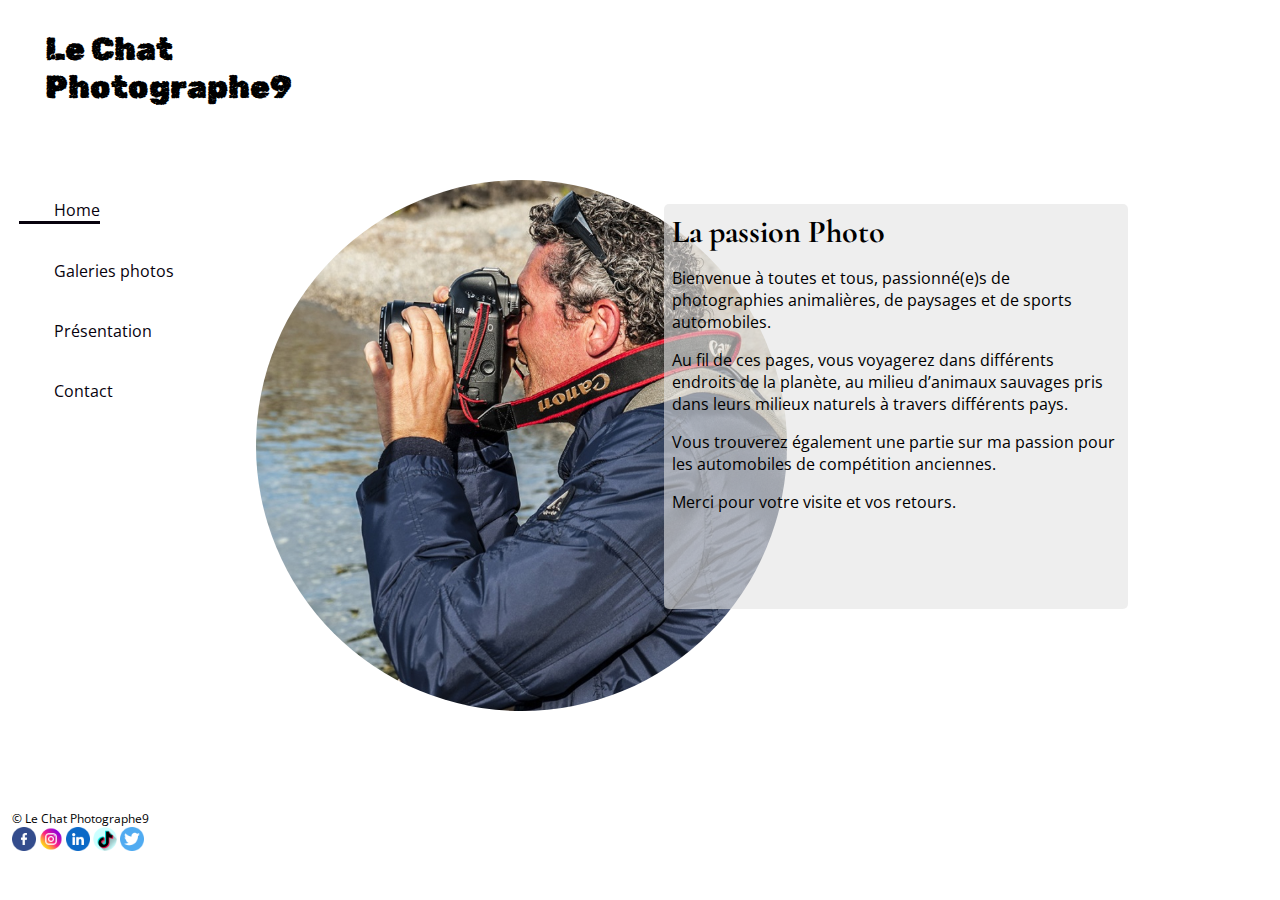
==== commit ddeaea53: "accessibilité" ====
--- a/index.html
+++ b/index.html
@@ -4,8 +4,14 @@
     <meta charset="UTF-8" />
     <meta http-equiv="X-UA-Compatible" content="IE=edge" />
     <meta name="viewport" content="width=device-width, initial-scale=1.0" />
-    <meta name="description" content="pages photos de Le Chat Photographe 9 - photographies animalières, photographies de voiture de courses anciennes">
-    <meta name="keywords" content="photographies, photos, photo, photographe, pictures, images, photos animalières, voitures, courses, automobiles, anciennes, spitzberg, noir et blanc, paysage">
+    <meta
+      name="description"
+      content="pages photos de Le Chat Photographe 9 - photographies animalières, photographies de voiture de courses anciennes"
+    />
+    <meta
+      name="keywords"
+      content="photographies, photos, photo, photographe, pictures, images, photos animalières, voitures, courses, automobiles, anciennes, spitzberg, noir et blanc, paysage"
+    />
     <link rel="stylesheet" href="style2.css" />
     <title>Le Chat Photographe9</title>
   </head>
@@ -23,7 +29,7 @@
     <div class="burger-nav">
       <img
         src="./media/img_mini/burger-menu.svg"
-        alt="menu burger"
+        alt="menu burger - menu de navigation clickable permettant l'accès aux autres pages du site"
         id="burger-Btn"
       />
     </div>
